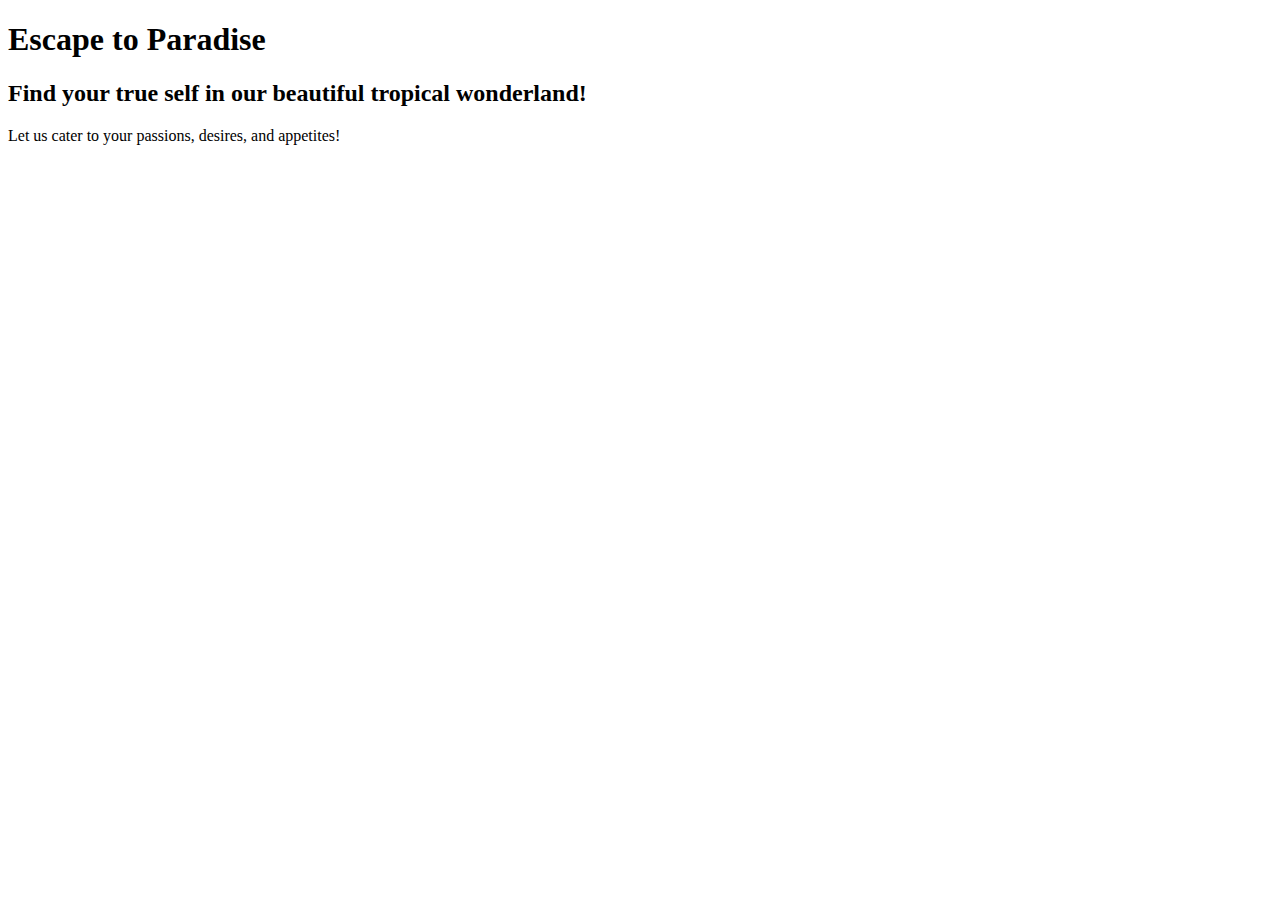
==== resort-website.html @ ec8c6e61 "Added intiail HTML" ====
<!DOCTYPE html>
<html>
  <head>
    <link href="css/styles.css" rel="stylesheet" type="text/css">
    <title>Island Resort</title>
  </head>
  <body>
    <h1>Escape to Paradise</h1>
    <h2>Find your true self in our beautiful tropical wonderland!</h2>
    <p>Let us cater to your passions, desires, and appetites!</p>
  </body>
</html>
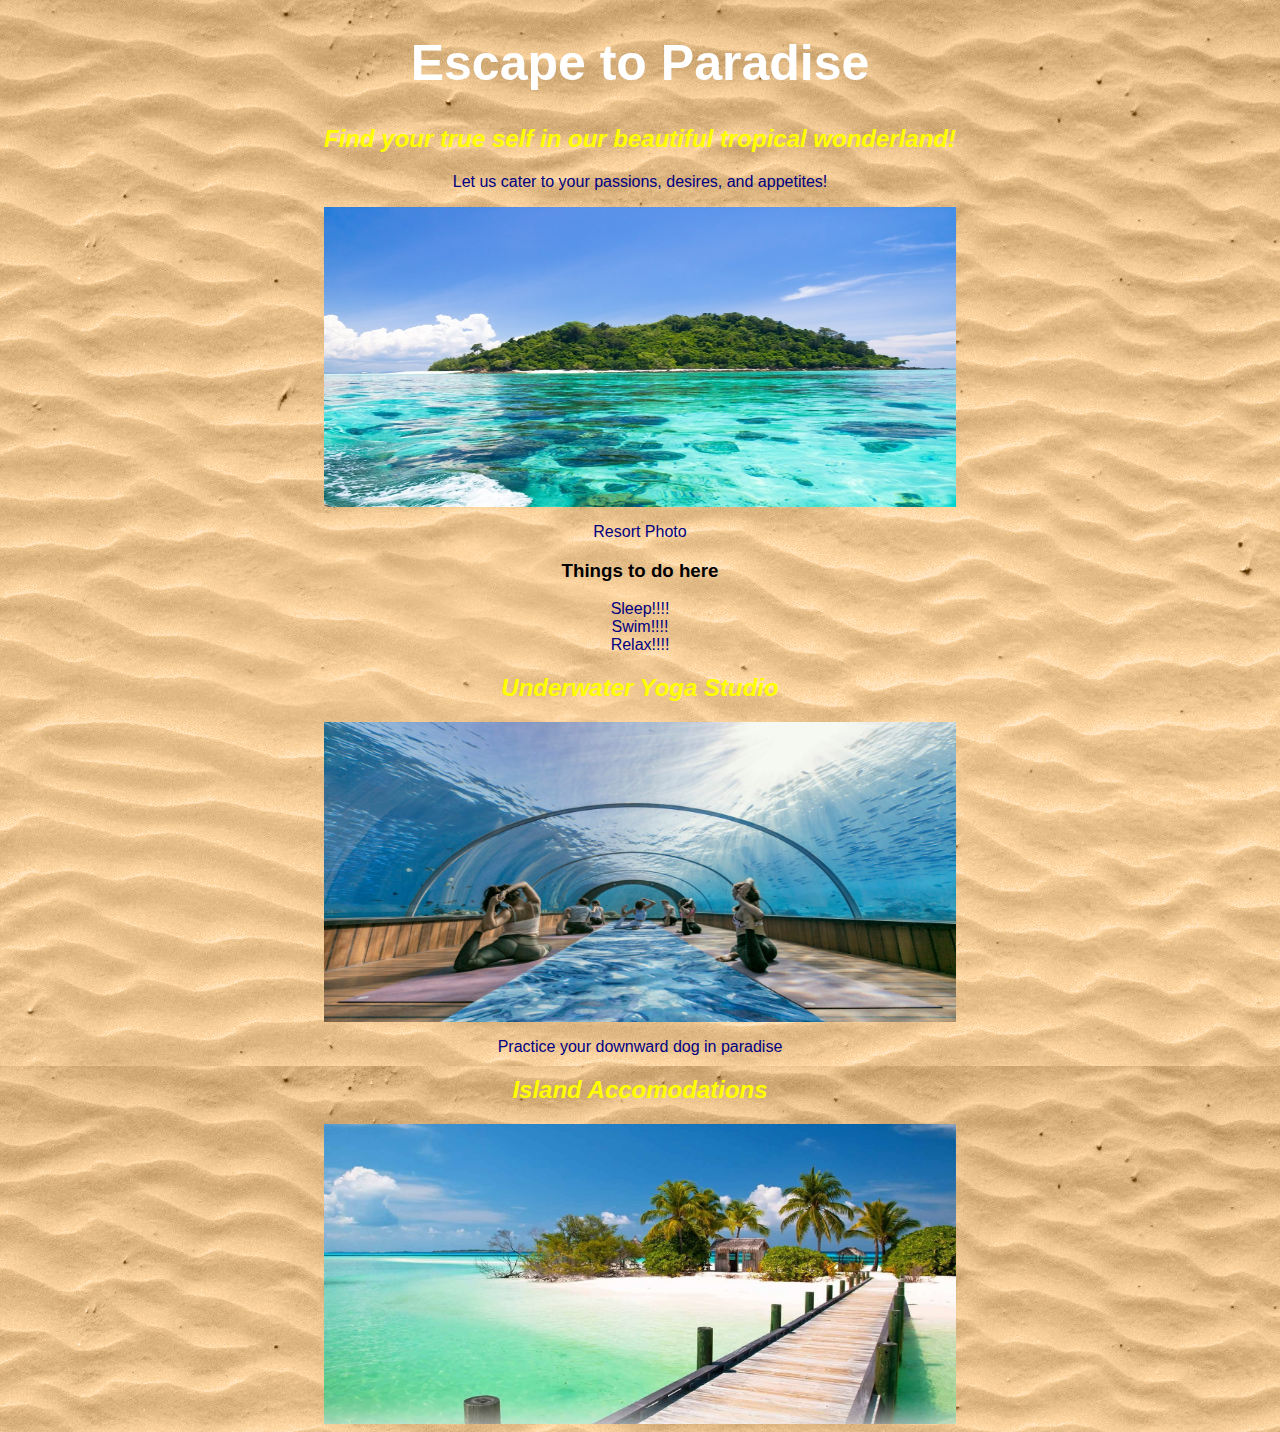
==== commit 7b71597e: "happy styling" ====
--- a/resort-website.html
+++ b/resort-website.html
@@ -8,5 +8,20 @@
     <h1>Escape to Paradise</h1>
     <h2>Find your true self in our beautiful tropical wonderland!</h2>
     <p>Let us cater to your passions, desires, and appetites!</p>
+
+    <img src="img/island1.jpg" height="300px" width="400px" class="center">
+    <p>Resort Photo</p>
+
+    <h3>Things to do here</h3>
+    <p>Sleep!!!!<br>
+      Swim!!!!<br>
+      Relax!!!!<br>
+
+  <h2>Underwater Yoga Studio</h2>
+    <img src="img/island2.jpg" height="300px" width="400px" class="center">
+    <p>Practice your downward dog in paradise</p>
+
+  <h2>Island Accomodations</h2>
+    <img src="img/island3.jpg" height="300px" width="400px" class="center">
   </body>
 </html>
--- a/css/styles.css
+++ b/css/styles.css
@@ -0,0 +1,35 @@
+h1 {
+  color: white;
+  text-align: center;
+  font-size: 50px;
+  font-family: sans-serif;
+}
+
+h2 {
+  font-style: italic;
+  text-align: center;
+  color: yellow;
+}
+
+
+.center {
+  display: block;
+  margin-left: auto;
+  margin-right: auto;
+  width: 50%;
+}
+
+img {
+  width: 400px;
+  height: 300px;
+}
+
+p {
+  color: navy;
+}
+
+body {
+  background-image: url('img/sand.jpg');
+  text-align: center;
+  font-family: sans-serif;
+}
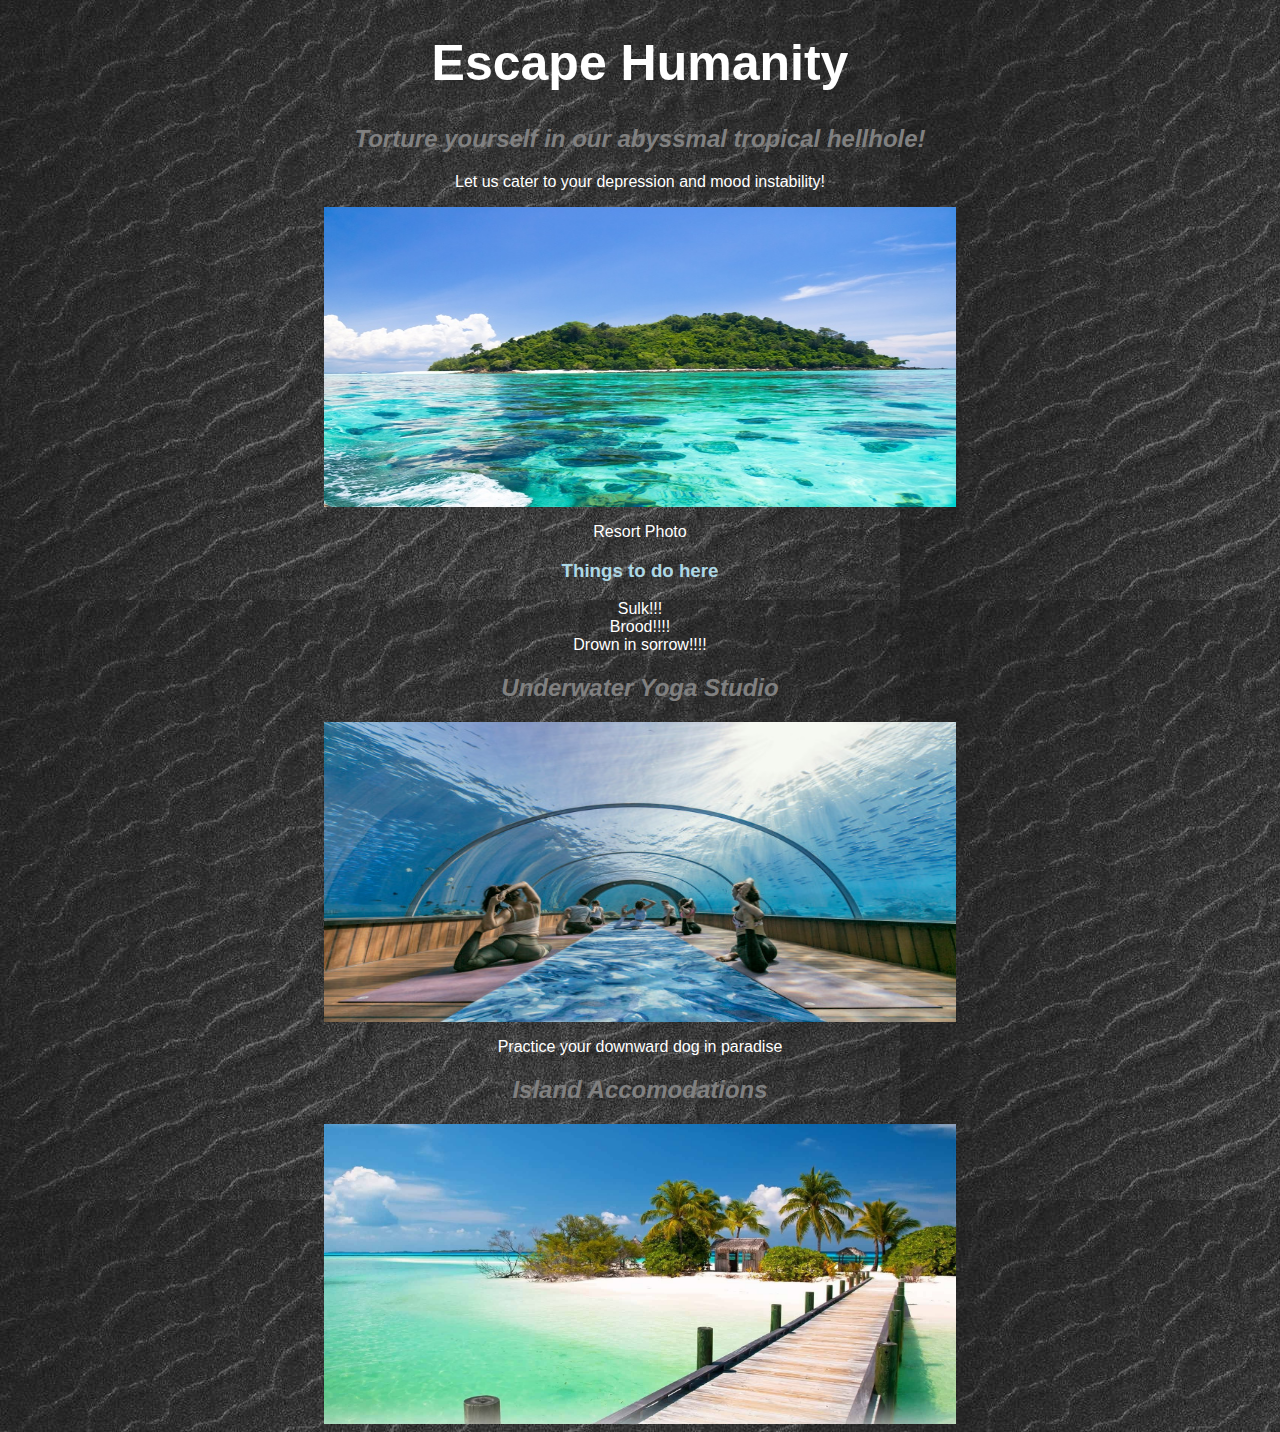
==== commit 11919883: "developed darkest theme" ====
--- a/resort-website.html
+++ b/resort-website.html
@@ -5,17 +5,17 @@
     <title>Island Resort</title>
   </head>
   <body>
-    <h1>Escape to Paradise</h1>
-    <h2>Find your true self in our beautiful tropical wonderland!</h2>
-    <p>Let us cater to your passions, desires, and appetites!</p>
+    <h1>Escape Humanity</h1>
+    <h2>Torture yourself in our abyssmal tropical hellhole!</h2>
+    <p>Let us cater to your depression and mood instability!</p>
 
     <img src="img/island1.jpg" height="300px" width="400px" class="center">
     <p>Resort Photo</p>
 
     <h3>Things to do here</h3>
-    <p>Sleep!!!!<br>
-      Swim!!!!<br>
-      Relax!!!!<br>
+    <p>Sulk!!!<br>
+      Brood!!!!<br>
+      Drown in sorrow!!!!<br>
 
   <h2>Underwater Yoga Studio</h2>
     <img src="img/island2.jpg" height="300px" width="400px" class="center">
--- a/css/styles.css
+++ b/css/styles.css
@@ -8,10 +8,12 @@
 h2 {
   font-style: italic;
   text-align: center;
-  color: yellow;
+  color: grey;
 }
 
-
+h3 {
+  color:lightblue;
+}
 .center {
   display: block;
   margin-left: auto;
@@ -25,11 +27,11 @@
 }
 
 p {
-  color: navy;
+  color: white;
 }
 
 body {
-  background-image: url('img/sand.jpg');
+  background-image: url('img/blacksand.jpg');
   text-align: center;
   font-family: sans-serif;
 }
